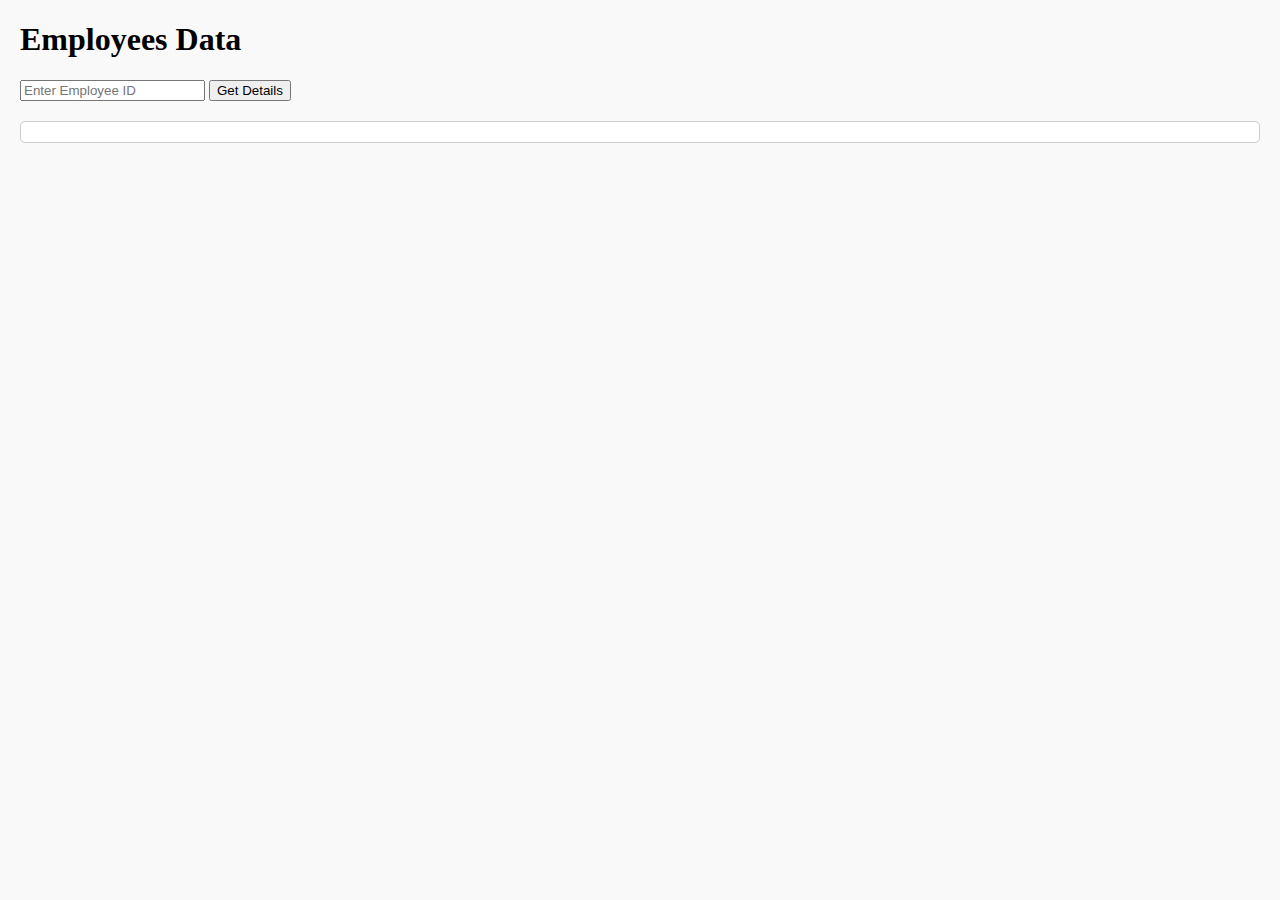
==== index.html @ 7cbdaf4b "index.html" ====
<!DOCTYPE html>  
<html lang="en">  
<head>  
    <meta charset="UTF-8">  
    <meta name="viewport" content="width=device-width, initial-scale=1.0">  
    <title>Employee Lookup</title>  
    <style> 

	} 
  
        h1 {  
	    font-family: Trebuchet MS, Trebuchet MS; 
            text-align: center;  
            color: #555;  
        }   
 
        body {  
            font-family: Trebuchet MS, Trebuchet MS;  
            background-color: #f9f9f9;  
            margin: 20px;
  
        }      
        #lookupForm {  
            margin-bottom: 20px;  
        }  
        #employeeDetails {  
            border: 1px solid #ccc;  
            padding: 10px;  
            margin-top: 10px;  
            background-color: #fff;  
            border-radius: 5px;  
        }  
        .employee-name {  
            color: blue;  
            font-weight: Bold;  
        }  
        .employee-email {  
            color: green;  
            font-weight: Bold; 
        }  
        .error-message {  
            color: red;  
            font-weight: bold;  
        }  
    </style>  
</head>  
<body>  

   <h1>Employees Data </h1> <!-- Form Title -->  

    <form id="lookupForm">  
        <input type="text" id="employeeId" placeholder="Enter Employee ID">  
        <button type="submit">Get Details</button>  
    </form>  
    <div id="employeeDetails"></div>  

    <script>  
        document.getElementById('lookupForm').addEventListener('submit', function(event) {  
            event.preventDefault(); // Prevent default form submission  

            const employeeId = document.getElementById('employeeId').value.trim(); // Get the employee ID  
            console.log('Requested Employee ID:', employeeId); // Log the ID for debugging  

            fetch('employees.json')  
                .then(response => {  
                    if (!response.ok) {  
                        throw new Error('Network response was not ok: ' + response.statusText);  
                    }  
                    return response.json(); // Parse the JSON data  
                })  
                .then(data => {  
                    console.log('Fetched Data:', data); // Log the fetched data  

                    // Attempt to find the employee using the Employee ID key  
                    const employee = data.find(emp => emp['Employee ID'] === Number(employeeId));   
                    const detailsDiv = document.getElementById('employeeDetails'); // Get the details div  

                    if (employee) {  
                        console.log('Found Employee:', employee); // Log the found employee  
                        detailsDiv.innerHTML = `  
                            <p class="employee-name">Name: <span style="color: black;">${employee.Name}</span></p>  
                            <p class="employee-email">Email: <span style="color: black;">${employee['Email Address']}</span></p>  
                        `; // Display employee details with classes  
                    } else {  
                        console.log(`Employee ID ${employeeId} not found`); // Log if not found  
                        detailsDiv.innerHTML = `<p class="error-message">Employee ID not found</p>`; // Notify user  
                    }  
                })  
                .catch(error => {  
                    console.error('There has been a problem with your fetch operation:', error);  
                });  
        });  
    </script>  
</body>  
</html>
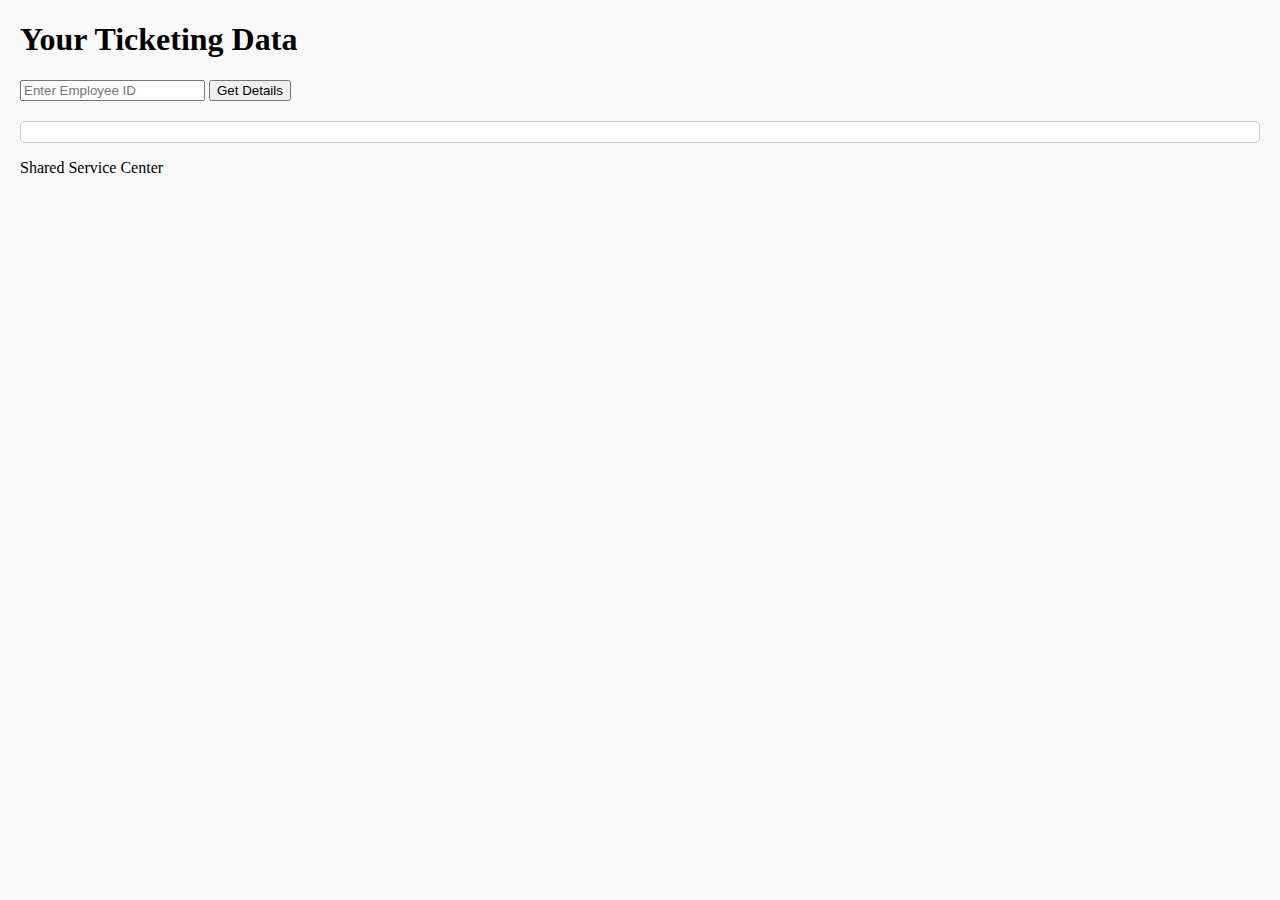
==== commit 5b7bba2c: "Update and rename Index.html to index.html" ====
--- a/index.html
+++ b/index.html
@@ -9,13 +9,14 @@
 	} 
   
         h1 {  
-	    font-family: Trebuchet MS, Trebuchet MS; 
+	    color: #E97132;
+	    font-family: Trade Gothic Next;
             text-align: center;  
-            color: #555;  
+
         }   
  
         body {  
-            font-family: Trebuchet MS, Trebuchet MS;  
+            font-family: Trade Gothic Next, Trade Gothic Next;  
             background-color: #f9f9f9;  
             margin: 20px;
   
@@ -31,28 +32,40 @@
             border-radius: 5px;  
         }  
         .employee-name {  
-            color: blue;  
-            font-weight: Bold;  
+            color: #E97132;  
+            font-weight: Italic;  
         }  
         .employee-email {  
-            color: green;  
-            font-weight: Bold; 
+            color: #E97132;  
+            font-weight: Italic; 
         }  
         .error-message {  
             color: red;  
             font-weight: bold;  
-        }  
+
+         #signature { 
+	    color: red; 
+            margin-top: 20px;  
+            text-align: center;  
+	    
+          }  
     </style>  
 </head>  
 <body>  
 
-   <h1>Employees Data </h1> <!-- Form Title -->  
+   <h1>Your Ticketing Data </h1> <!-- Form Title -->  
 
     <form id="lookupForm">  
         <input type="text" id="employeeId" placeholder="Enter Employee ID">  
         <button type="submit">Get Details</button>  
     </form>  
     <div id="employeeDetails"></div>  
+
+    <div id="signature">  
+        <p>Shared Service Center </p>  
+
+    </div>  
+
 
     <script>  
         document.getElementById('lookupForm').addEventListener('submit', function(event) {  
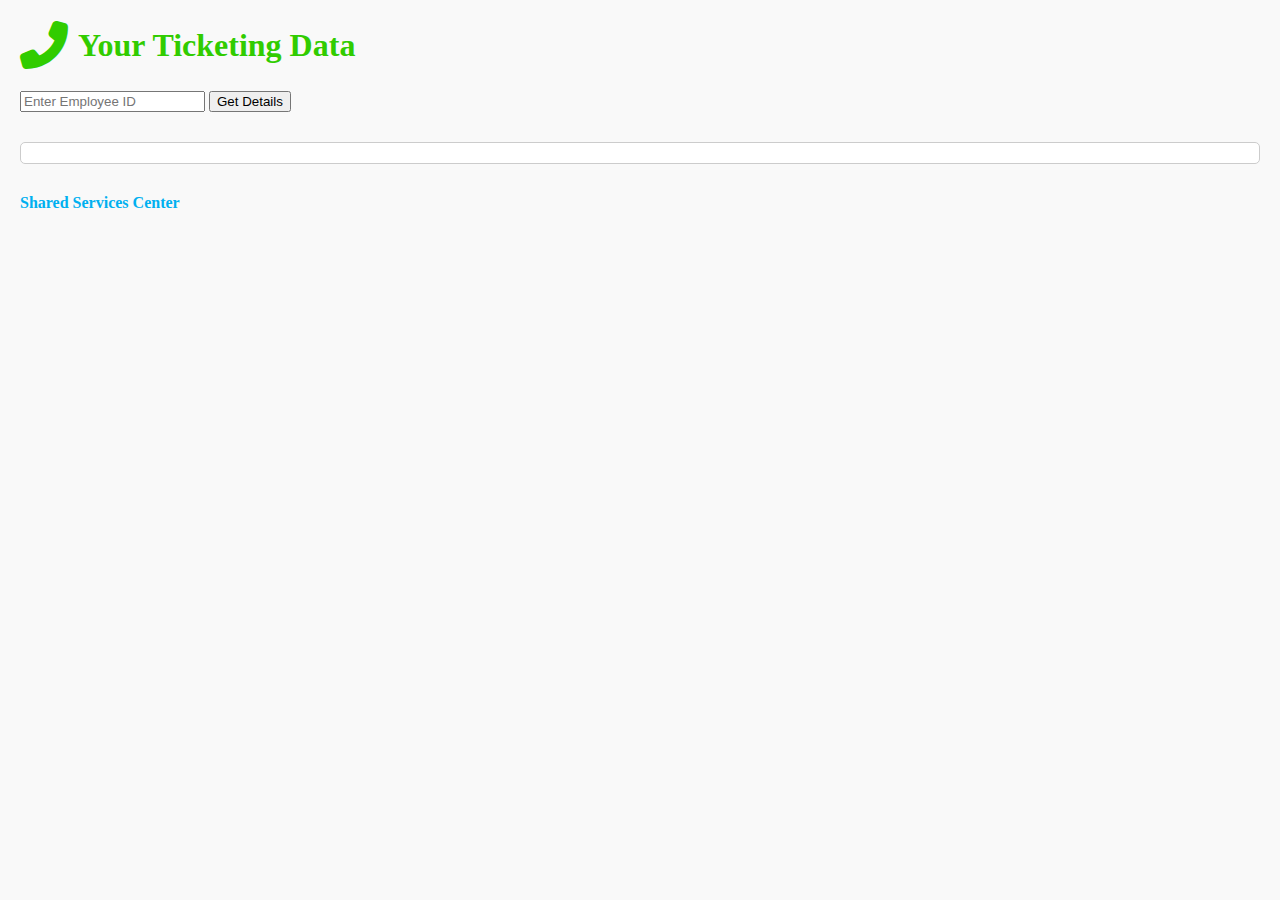
==== commit 742e1660: "index.html" ====
--- a/index.html
+++ b/index.html
@@ -1,108 +1,191 @@
-<!DOCTYPE html>  
-<html lang="en">  
-<head>  
-    <meta charset="UTF-8">  
-    <meta name="viewport" content="width=device-width, initial-scale=1.0">  
-    <title>Employee Lookup</title>  
-    <style> 
+<!DOCTYPE html>
+<html lang="en">
+<head>
+    <meta charset="UTF-8">
+    <meta name="viewport" content="width=device-width, initial-scale=1.0">
+    <link rel="preconnect" href="https://fonts.googleapis.com">
+    <link rel="preconnect" href="https://fonts.gstatic.com" crossorigin>
+    <link href="https://fonts.googleapis.com/css2?family=DM+Serif+Text:ital@0;1&display=swap" rel="stylesheet">
+    <link href="https://cdnjs.cloudflare.com/ajax/libs/font-awesome/6.5.0/css/all.min.css" rel="stylesheet"> <!-- Font Awesome -->
+    <title>Employee Lookup</title>
 
-	} 
-  
-        h1 {  
-	    color: #E97132;
-	    font-family: Trade Gothic Next;
-            text-align: center;  
+    <style>
+        h1 {
+            color: #31CC00;
+            font-family: 'Trade Gothic Inline', Trade Gothic Inline;
+            text-align: left;
+            animation: fadeIn 5s ease-in-out;
+            display: flex;
+            align-items: center;
+            gap: 10px; /* Space between text and icon */
+        }
 
-        }   
- 
-        body {  
-            font-family: Trade Gothic Next, Trade Gothic Next;  
-            background-color: #f9f9f9;  
+        h1 i {
+            color: #31CC00;
+            font-size: 1.5em; /* Adjust icon size */
+        }
+
+        body {
+            font-family: 'Trade Gothic Inline', Trade Gothic Inline;
+            background-color: #f9f9f9;
             margin: 20px;
-  
-        }      
-        #lookupForm {  
-            margin-bottom: 20px;  
-        }  
-        #employeeDetails {  
-            border: 1px solid #ccc;  
-            padding: 10px;  
-            margin-top: 10px;  
-            background-color: #fff;  
-            border-radius: 5px;  
-        }  
-        .employee-name {  
-            color: #E97132;  
-            font-weight: Italic;  
-        }  
-        .employee-email {  
-            color: #E97132;  
-            font-weight: Italic; 
-        }  
-        .error-message {  
-            color: red;  
-            font-weight: bold;  
+        }
 
-         #signature { 
-	    color: red; 
-            margin-top: 20px;  
-            text-align: center;  
-	    
-          }  
-    </style>  
-</head>  
-<body>  
+        #lookupForm {
+            margin-bottom: 10px;
+            animation: slideIn 1s ease-out;
+        }
 
-   <h1>Your Ticketing Data </h1> <!-- Form Title -->  
+        #employeeDetails {
+            border: 1px solid #ccc;
+            padding: 10px;
+            margin-top: 1px;
+            background-color: #fff;
+            border-radius: 5px;
+            opacity: 10;
+            transform: translateY(20px);
+            transition: opacity 3s ease, transform 3s ease;
+        }
 
-    <form id="lookupForm">  
-        <input type="text" id="employeeId" placeholder="Enter Employee ID">  
-        <button type="submit">Get Details</button>  
-    </form>  
-    <div id="employeeDetails"></div>  
+        .employee-name {
+            color: #FF3300;
+            font-weight: bold;
+            animation: scaleUp 0.5s ease-in;
+        }
 
-    <div id="signature">  
-        <p>Shared Service Center </p>  
+        .employee-email {
+            color: #FF3300;
+            font-weight: bold;
+            animation: slideIn 0.5s ease-out;
+        }
 
-    </div>  
+        .error-message {
+            color: red;
+            font-weight: bold;
+            animation: shake 0.5s;
+        }
 
+        #signature {
+            color: #00B0F0;
+            margin-top: 50px;
+            text-align: left;
+            font-weight: bold;
+            animation: bounce 5s ease infinite;
+        }
 
-    <script>  
-        document.getElementById('lookupForm').addEventListener('submit', function(event) {  
-            event.preventDefault(); // Prevent default form submission  
+        button {
+            transition: background-color 0.3s ease, transform 0.3s ease;
+        }
 
-            const employeeId = document.getElementById('employeeId').value.trim(); // Get the employee ID  
-            console.log('Requested Employee ID:', employeeId); // Log the ID for debugging  
+        button:hover {
+            background-color: #E97132;
+            color: white;
+            transform: scale(1.05);
+            animation: bounce 5s ease infinite;
+        }
 
-            fetch('employees.json')  
-                .then(response => {  
-                    if (!response.ok) {  
-                        throw new Error('Network response was not ok: ' + response.statusText);  
-                    }  
-                    return response.json(); // Parse the JSON data  
-                })  
-                .then(data => {  
-                    console.log('Fetched Data:', data); // Log the fetched data  
+        .show {
+            opacity: 100;
+            transform: translateY(10);
+        }
 
-                    // Attempt to find the employee using the Employee ID key  
-                    const employee = data.find(emp => emp['Employee ID'] === Number(employeeId));   
-                    const detailsDiv = document.getElementById('employeeDetails'); // Get the details div  
+        /* Animations */
+        @keyframes fadeIn {
+            from {
+                opacity: 0;
+            }
+            to {
+                opacity: 1;
+            }
+        }
 
-                    if (employee) {  
-                        console.log('Found Employee:', employee); // Log the found employee  
-                        detailsDiv.innerHTML = `  
-                            <p class="employee-name">Name: <span style="color: black;">${employee.Name}</span></p>  
-                            <p class="employee-email">Email: <span style="color: black;">${employee['Email Address']}</span></p>  
-                        `; // Display employee details with classes  
-                    } else {  
-                        console.log(`Employee ID ${employeeId} not found`); // Log if not found  
-                        detailsDiv.innerHTML = `<p class="error-message">Employee ID not found</p>`; // Notify user  
-                    }  
-                })  
-                .catch(error => {  
-                    console.error('There has been a problem with your fetch operation:', error);  
-                });  
-        });  
-    </script>  
-</body>  
+        @keyframes slideIn {
+            from {
+                transform: translateX(-100%);
+                opacity: 0;
+            }
+            to {
+                transform: translateX(0);
+                opacity: 1;
+            }
+        }
+
+        @keyframes scaleUp {
+            from {
+                transform: scale(0.8);
+                opacity: 0;
+            }
+            to {
+                transform: scale(1);
+                opacity: 1;
+            }
+        }
+
+        @keyframes bounce {
+            0%, 100% {
+                transform: translateY(10);
+            }
+            50% {
+                transform: translateY(-10px);
+            }
+        }
+
+        @keyframes shake {
+            0% { transform: translateX(0); }
+            25% { transform: translateX(-5px); }
+            50% { transform: translateX(5px); }
+            75% { transform: translateX(-5px); }
+            100% { transform: translateX(0); }
+        }
+    </style>
+</head>
+<body>
+    <h1><i class="fas fa-phone-alt"></i>Your Ticketing Data</h1>
+
+    <form id="lookupForm">
+        <input type="text" id="employeeId" placeholder="Enter Employee ID">
+        <button type="submit">Get Details</button>
+    </form>
+
+    <div id="employeeDetails"></div>
+
+    <div id="signature">
+        <p>Shared Services Center</p>
+    </div>
+
+    <script>
+        document.getElementById('lookupForm').addEventListener('submit', function(event) {
+            event.preventDefault();
+            const employeeId = document.getElementById('employeeId').value.trim();
+            console.log('Requested Employee ID:', employeeId);
+
+            fetch('employees.json')
+                .then(response => {
+                    if (!response.ok) {
+                        throw new Error('Network response was not ok: ' + response.statusText);
+                    }
+                    return response.json();
+                })
+                .then(data => {
+                    console.log('Fetched Data:', data);
+
+                    const employee = data.find(emp => emp['Employee ID'] === Number(employeeId));
+                    const detailsDiv = document.getElementById('employeeDetails');
+                    if (employee) {
+                        detailsDiv.innerHTML = `
+                            <p class="employee-name">Name: <span style="color: black;">${employee.Name}</span></p>
+                            <p class="employee-email">Email: <span style="color: black;">${employee['Email Address']}</span></p>
+                        `;
+                        detailsDiv.classList.add('show');
+                    } else {
+                        detailsDiv.innerHTML = `<p class="error-message">Employee ID not found</p>`;
+                        detailsDiv.classList.remove('show');
+                    }
+                })
+                .catch(error => {
+                    console.error('Error fetching data:', error);
+                });
+        });
+    </script>
+</body>
 </html>
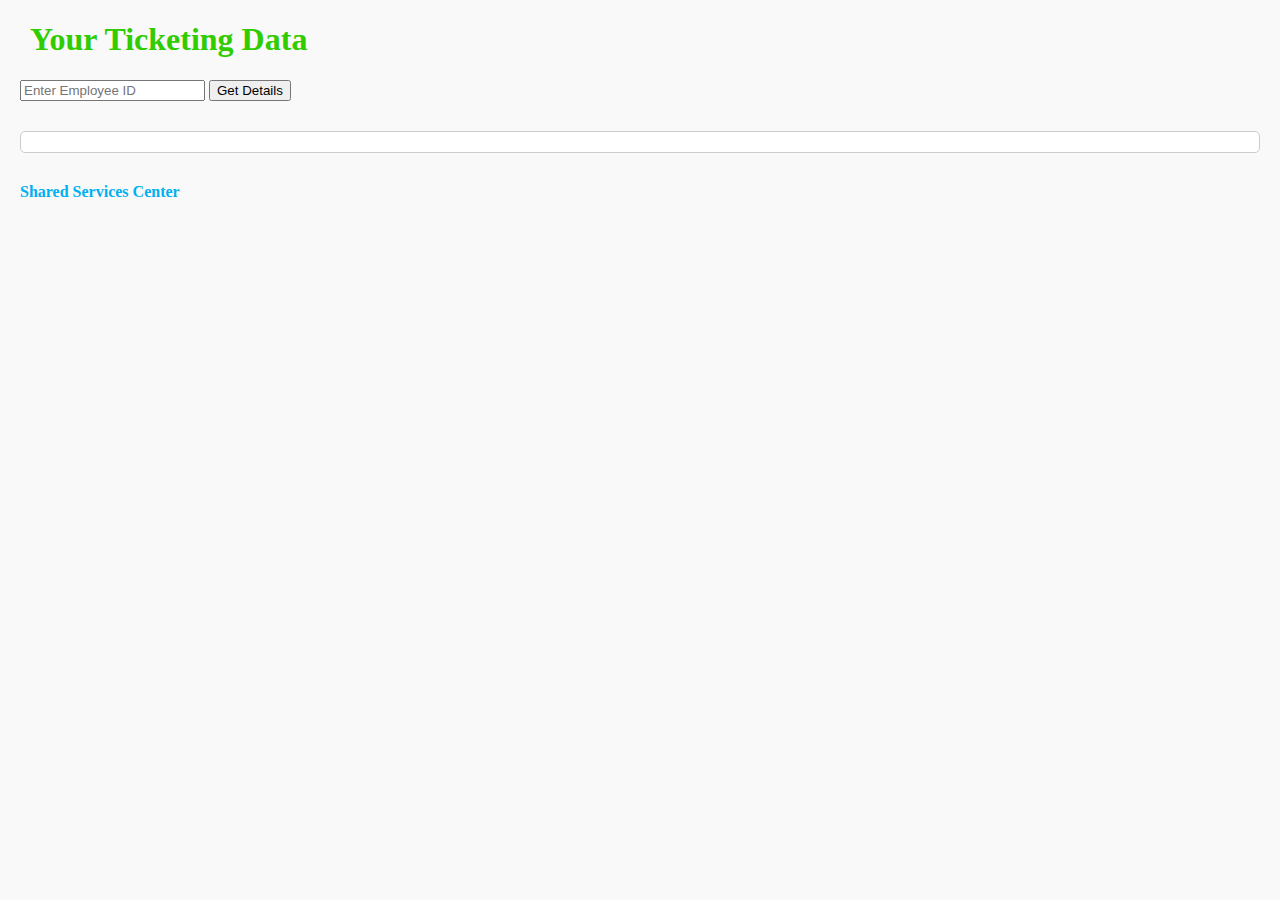
==== commit aad63dae: "index.html" ====
--- a/index.html
+++ b/index.html
@@ -140,7 +140,7 @@
     </style>
 </head>
 <body>
-    <h1><i class="fas fa-phone-alt"></i>Your Ticketing Data</h1>
+    <h1><i class="fas-solid fa-users"></i>Your Ticketing Data</h1>
 
     <form id="lookupForm">
         <input type="text" id="employeeId" placeholder="Enter Employee ID">
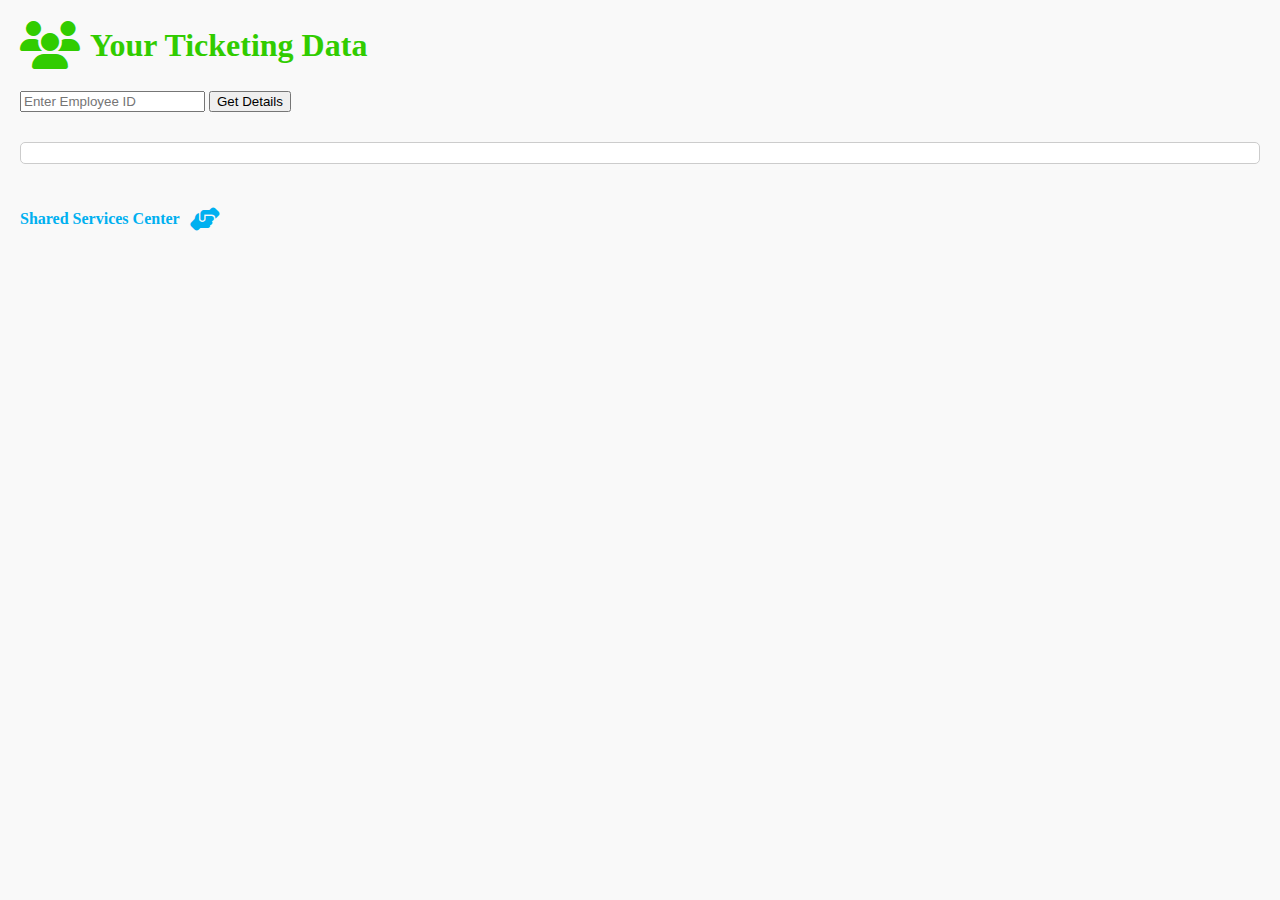
==== commit 0271c524: "index.html" ====
--- a/index.html
+++ b/index.html
@@ -70,7 +70,15 @@
             margin-top: 50px;
             text-align: left;
             font-weight: bold;
-            animation: bounce 5s ease infinite;
+            display: flex;
+            align-items: center; /* Align text and icon */
+            gap: 10px; /* Space between text and icon */
+            animation: shake 1s;
+        }
+
+        #signature i {
+            color: #00B0F0;
+            font-size: 1.5em; /* Adjust icon size */
         }
 
         button {
@@ -140,7 +148,7 @@
     </style>
 </head>
 <body>
-    <h1><i class="fas-solid fa-users"></i>Your Ticketing Data</h1>
+    <h1><i class="fa-solid fa-users"></i>Your Ticketing Data</h1>
 
     <form id="lookupForm">
         <input type="text" id="employeeId" placeholder="Enter Employee ID">
@@ -151,6 +159,7 @@
 
     <div id="signature">
         <p>Shared Services Center</p>
+        <i class="fa-solid fa-handshake-angle"></i> <!-- Handshake angle icon added here -->
     </div>
 
     <script>
@@ -173,8 +182,8 @@
                     const detailsDiv = document.getElementById('employeeDetails');
                     if (employee) {
                         detailsDiv.innerHTML = `
-                            <p class="employee-name">Name: <span style="color: black;">${employee.Name}</span></p>
-                            <p class="employee-email">Email: <span style="color: black;">${employee['Email Address']}</span></p>
+                            <p class="employee-name"><i class="fa-solid fa-user"></i> Name: <span style="color: black;">${employee.Name}</span></p>
+                            <p class="employee-email"><i class="fa-solid fa-envelope-circle-check"></i> Email: <span style="color: black;">${employee['Email Address']}</span></p>
                         `;
                         detailsDiv.classList.add('show');
                     } else {
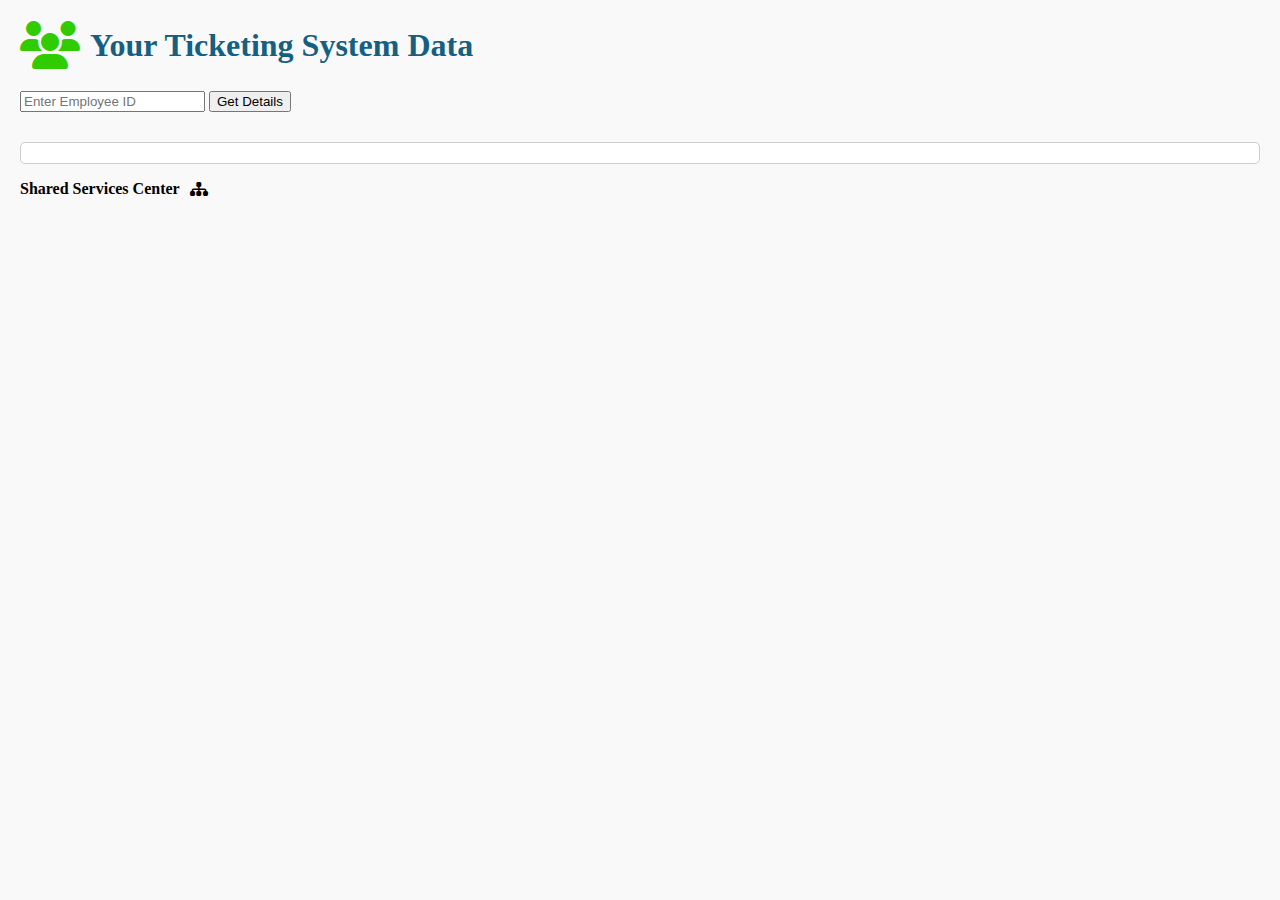
==== commit 6bf39b68: "index.html" ====
--- a/index.html
+++ b/index.html
@@ -11,7 +11,7 @@
 
     <style>
         h1 {
-            color: #31CC00;
+            color: #156082;
             font-family: 'Trade Gothic Inline', Trade Gothic Inline;
             text-align: left;
             animation: fadeIn 5s ease-in-out;
@@ -66,19 +66,20 @@
         }
 
         #signature {
-            color: #00B0F0;
-            margin-top: 50px;
+            color: Black;
+            margin-top: 20px;
             text-align: left;
+            font-family: 'Trade Gothic Inline', Trade Gothic Inline;
             font-weight: bold;
             display: flex;
             align-items: center; /* Align text and icon */
             gap: 10px; /* Space between text and icon */
-            animation: shake 1s;
+            animation: slideIn 7s ease-out;
         }
 
         #signature i {
-            color: #00B0F0;
-            font-size: 1.5em; /* Adjust icon size */
+            color: Black;
+            font-size: 1em; /* Adjust icon size */
         }
 
         button {
@@ -89,7 +90,7 @@
             background-color: #E97132;
             color: white;
             transform: scale(1.05);
-            animation: bounce 5s ease infinite;
+            animation: bounce 8s ease infinite;
         }
 
         .show {
@@ -148,7 +149,7 @@
     </style>
 </head>
 <body>
-    <h1><i class="fa-solid fa-users"></i>Your Ticketing Data</h1>
+    <h1><i class="fa-solid fa-users"></i>Your Ticketing System Data</h1>
 
     <form id="lookupForm">
         <input type="text" id="employeeId" placeholder="Enter Employee ID">
@@ -159,7 +160,7 @@
 
     <div id="signature">
         <p>Shared Services Center</p>
-        <i class="fa-solid fa-handshake-angle"></i> <!-- Handshake angle icon added here -->
+        <i class="fa-solid fa-sitemap"></i> <!-- Sitemap icon added here -->
     </div>
 
     <script>
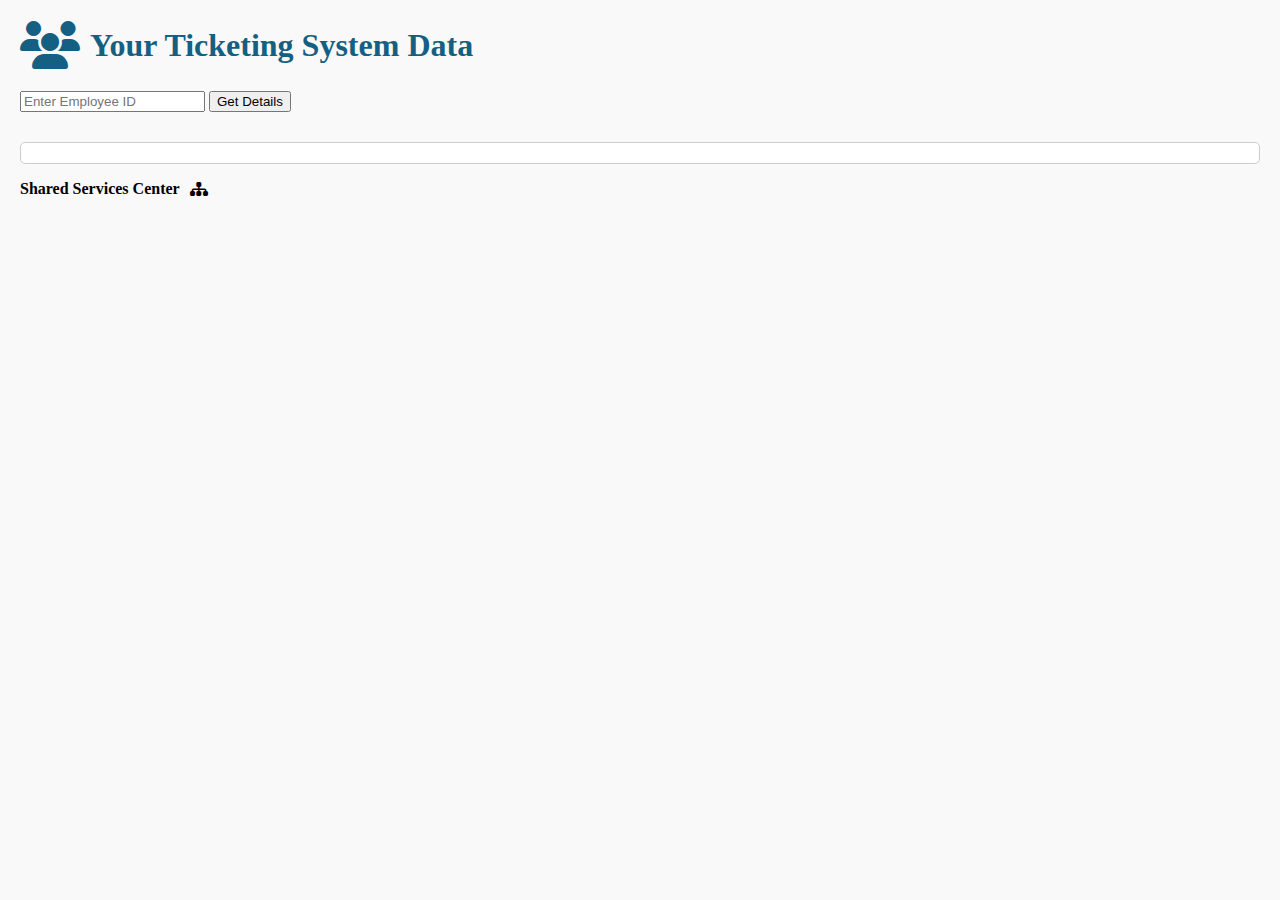
==== commit 55f10dc4: "index.html" ====
--- a/index.html
+++ b/index.html
@@ -21,7 +21,7 @@
         }
 
         h1 i {
-            color: #31CC00;
+            color: #156082;
             font-size: 1.5em; /* Adjust icon size */
         }
 
